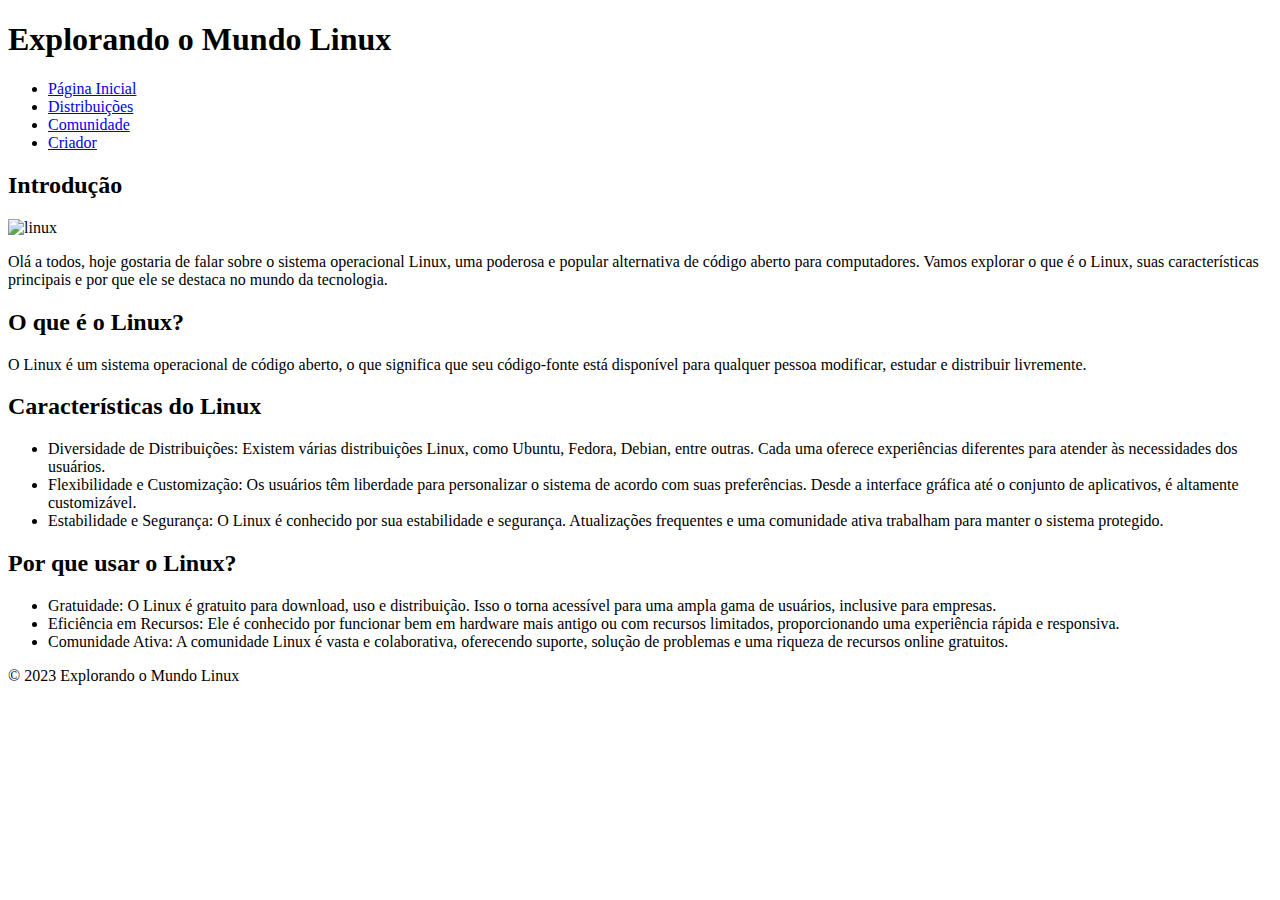
==== index.html @ d62af4aa "Criando página principal." ====
<!DOCTYPE html>
<html lang="pt-br">
<head>
  <meta charset="UTF-8">
  <meta name="viewport" content="width=device-width, initial-scale=1.0">
  <title>Site sobre Linux - Página Inicial</title>
  <link rel="stylesheet" href="estilos.css">
  <link rel="shortcut icon" href="imagens/favicon.ico" type="image/x-icon">
</head>
<body>
  <header>
    <h1>Explorando o Mundo Linux</h1>
    <nav>
      <ul>
        <li><a href="index.html">Página Inicial</a></li>
        <li><a href="distribuicoes.html">Distribuições</a></li>
        <li><a href="comunidade.html">Comunidade</a></li>
        <li><a href="criador.html">Criador</a></li>
      </ul>
    </nav>
  </header>

  <main>
    <section>
        <h2>Introdução</h2>
        <img src="https://www.justgeek.fr/wp-content/uploads/2023/04/distributions-Linux.jpg" alt="linux">
        <p>Olá a todos, hoje gostaria de falar sobre o sistema operacional Linux, uma poderosa e popular alternativa de código aberto para computadores. Vamos explorar o que é o Linux, suas características principais e por que ele se destaca no mundo da tecnologia.</p>
        <h2>O que é o Linux?</h2>
      
      <p>O Linux é um sistema operacional de código aberto, o que significa que seu código-fonte está disponível para qualquer pessoa modificar, estudar e distribuir livremente.</p>

    <h2>Características do Linux</h2>
      <ul>
      <li>Diversidade de Distribuições: Existem várias distribuições Linux, como Ubuntu, Fedora, Debian, entre outras. Cada uma oferece experiências diferentes para atender às necessidades dos usuários.</li>
      <li>Flexibilidade e Customização: Os usuários têm liberdade para personalizar o sistema de acordo com suas preferências. Desde a interface gráfica até o conjunto de aplicativos, é altamente customizável.</li>
      <li>Estabilidade e Segurança: O Linux é conhecido por sua estabilidade e segurança. Atualizações frequentes e uma comunidade ativa trabalham para manter o sistema protegido.</li>
    </ul>
    <h2>Por que usar o Linux?</h2>
    <ul>
        <li>Gratuidade: O Linux é gratuito para download, uso e distribuição. Isso o torna acessível para uma ampla gama de usuários, inclusive para empresas.</li>
        <li>Eficiência em Recursos: Ele é conhecido por funcionar bem em hardware mais antigo ou com recursos limitados, proporcionando uma experiência rápida e responsiva.</li>
        <li>Comunidade Ativa: A comunidade Linux é vasta e colaborativa, oferecendo suporte, solução de problemas e uma riqueza de recursos online gratuitos.</li>
    </ul>
      


    </section>
  </main>

  <footer>
    <p>&copy; 2023 Explorando o Mundo Linux</p>
  </footer>
</body>
</html>
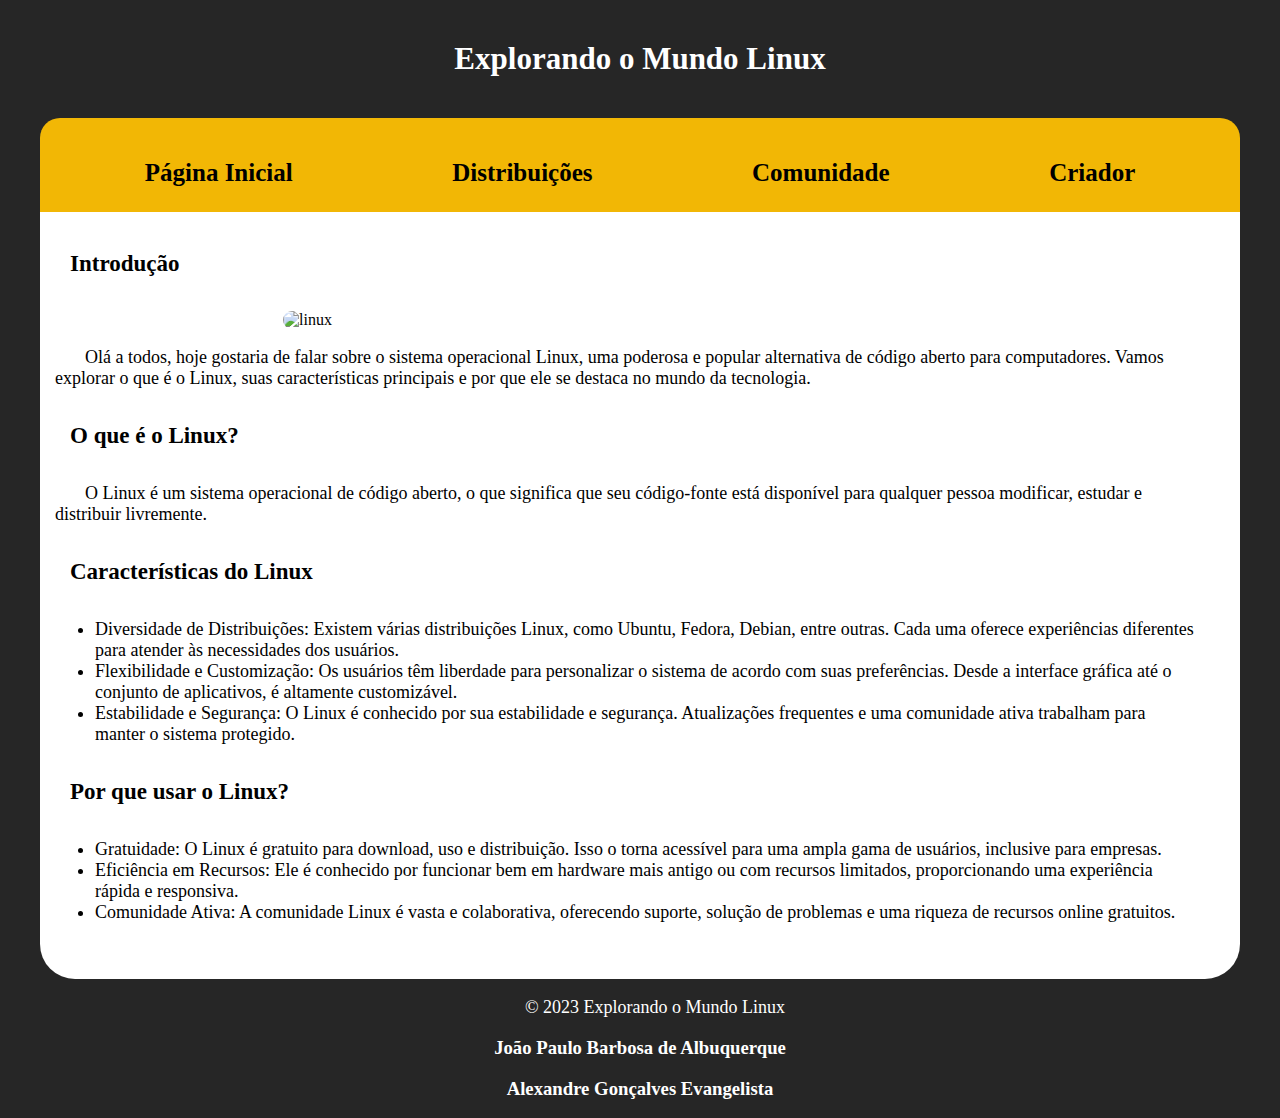
==== commit bc56440d: "Adicionando nomes no footer" ====
--- a/index.html
+++ b/index.html
@@ -49,6 +49,8 @@
 
   <footer>
     <p>&copy; 2023 Explorando o Mundo Linux</p>
+    <h3>João Paulo Barbosa de Albuquerque</h3>
+    <h3>Alexandre Gonçalves Evangelista</h3>
   </footer>
 </body>
 </html>
--- a/estilos.css
+++ b/estilos.css
@@ -0,0 +1,88 @@
+body{
+    background-color:#262626;
+    max-width: 1200px;
+    margin:auto;
+
+  }
+  h1{
+    color:#ffffff ;
+    text-align: center;
+    padding: 20px;
+    font-size: 31px;
+  }
+  nav{
+    background-color:#F2B705;
+    border-radius: 20px 20px 0px 0px;
+    list-style-type: none;
+    padding: 10px;
+    
+  }
+  header nav ul li a{
+    color: #000000;
+    text-decoration: none;
+    font-weight: bold;
+    font-size: 25px;
+  }
+  header nav ul li{
+    list-style-type: none;
+    
+  }
+  header nav ul{
+    margin-bottom: 0px;
+    display: flex;
+    align-items: center;
+    justify-content: space-around;
+    padding: 15px;
+  }
+  main{
+    
+   background-color:#ffffff ;
+   border-radius: 0px 0px 35px 35px;
+   padding: 5px 45px 40px 15px;
+  
+  }
+  h2{padding: 15px;
+    font-size: 23px;
+
+  }
+  img{
+    width: 60%;
+    margin: auto;
+    display: block;
+    border-radius: 25px;
+  }
+  .distri{
+    width: 300px;
+  }
+  p{
+   text-indent: 30px; 
+   font-size: 18px;
+   font-family:'Times New Roman', Times, serif;
+  }
+  li{
+    font-size: 18px;
+   font-family:'Times New Roman', Times, serif;
+  }
+  footer{
+    text-align: center;
+    color:#ffffff ;
+  }
+  @media screen and (max-width:630px) {
+    
+    header nav ul{
+      display: flex;
+      flex-direction: column;
+        
+    }
+    nav{
+      padding: 0px;
+
+    }
+    header nav ul li{
+      padding: 4px;
+      
+    }
+    img{
+      width: 90%;
+    }
+    }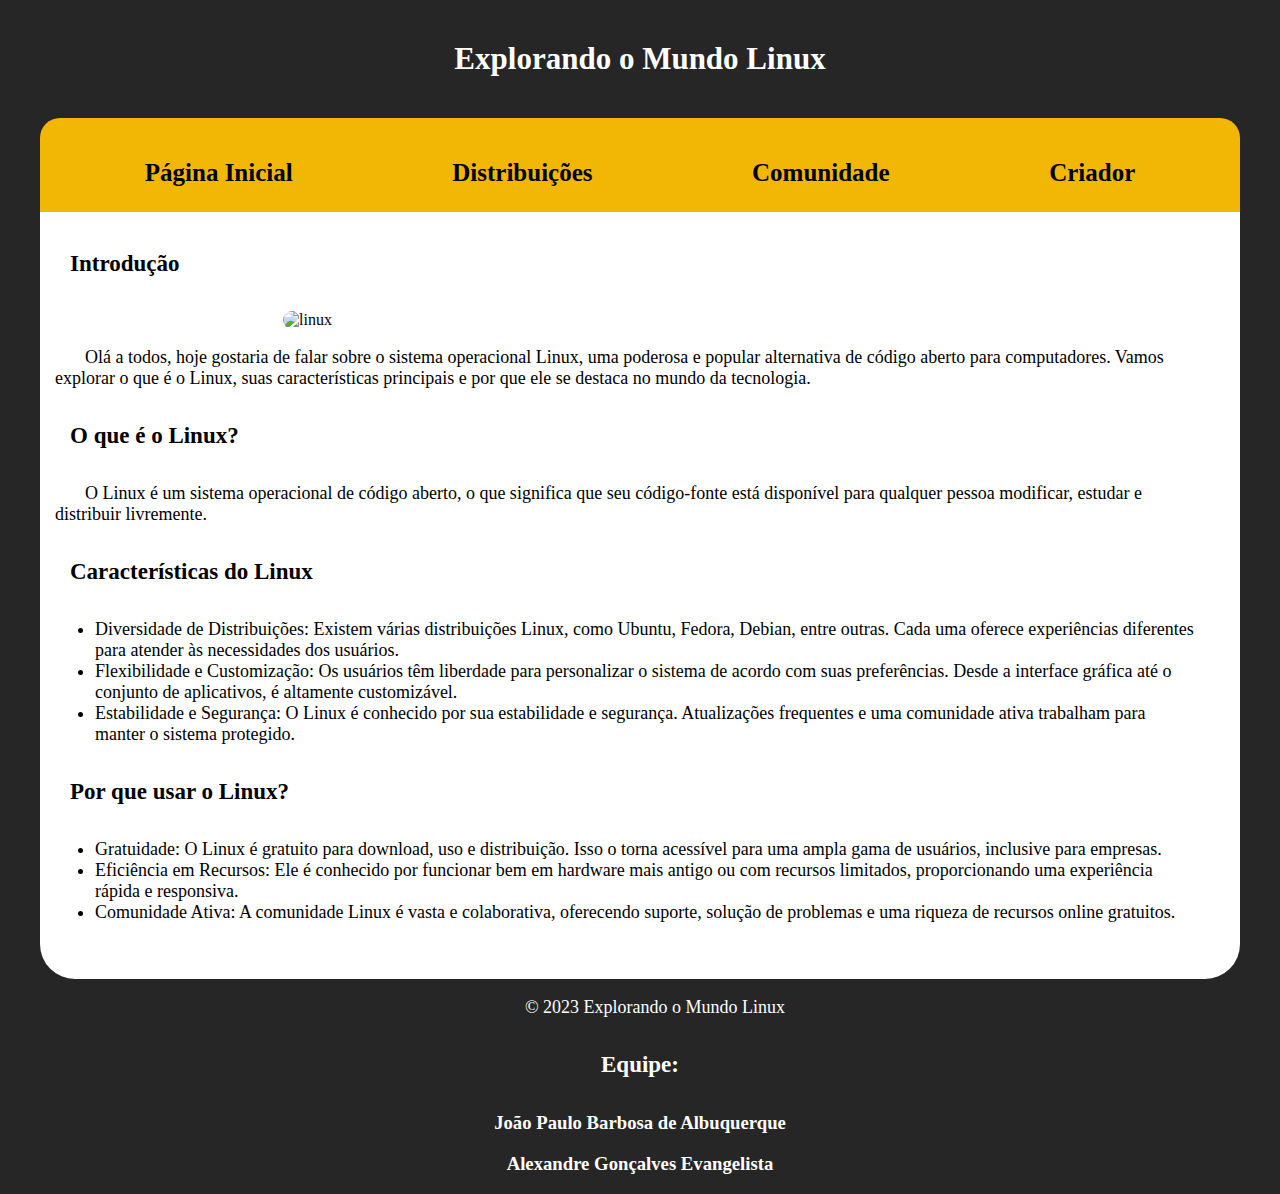
==== commit c50085d8: "Adicionando equipe ao footer" ====
--- a/index.html
+++ b/index.html
@@ -49,6 +49,7 @@
 
   <footer>
     <p>&copy; 2023 Explorando o Mundo Linux</p>
+    <h2>Equipe:</h2>
     <h3>João Paulo Barbosa de Albuquerque</h3>
     <h3>Alexandre Gonçalves Evangelista</h3>
   </footer>
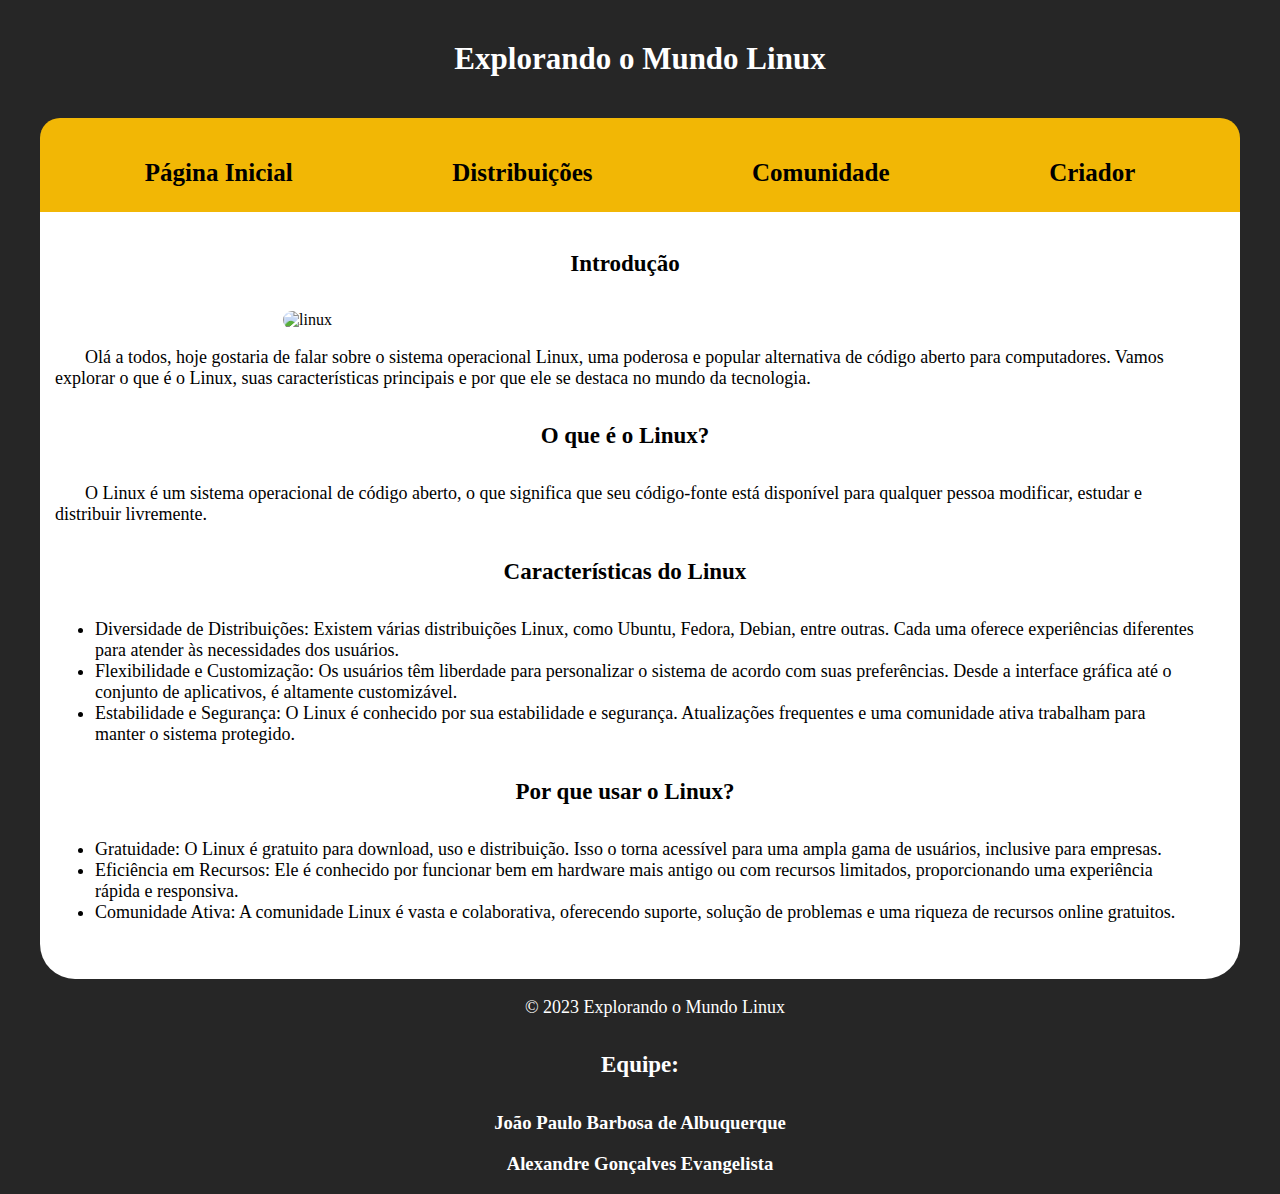
==== commit 1d30c1c2: "Fazendo pequenas alterações no css" ====
--- a/index.html
+++ b/index.html
@@ -43,7 +43,6 @@
     </ul>
       
 
-
     </section>
   </main>
 
@@ -54,4 +53,4 @@
     <h3>Alexandre Gonçalves Evangelista</h3>
   </footer>
 </body>
-</html>
+</html>--- a/estilos.css
+++ b/estilos.css
@@ -41,9 +41,10 @@
    padding: 5px 45px 40px 15px;
   
   }
-  h2{padding: 15px;
+  h2{
+    padding: 15px;
     font-size: 23px;
-
+    text-align: center;
   }
   img{
     width: 60%;
